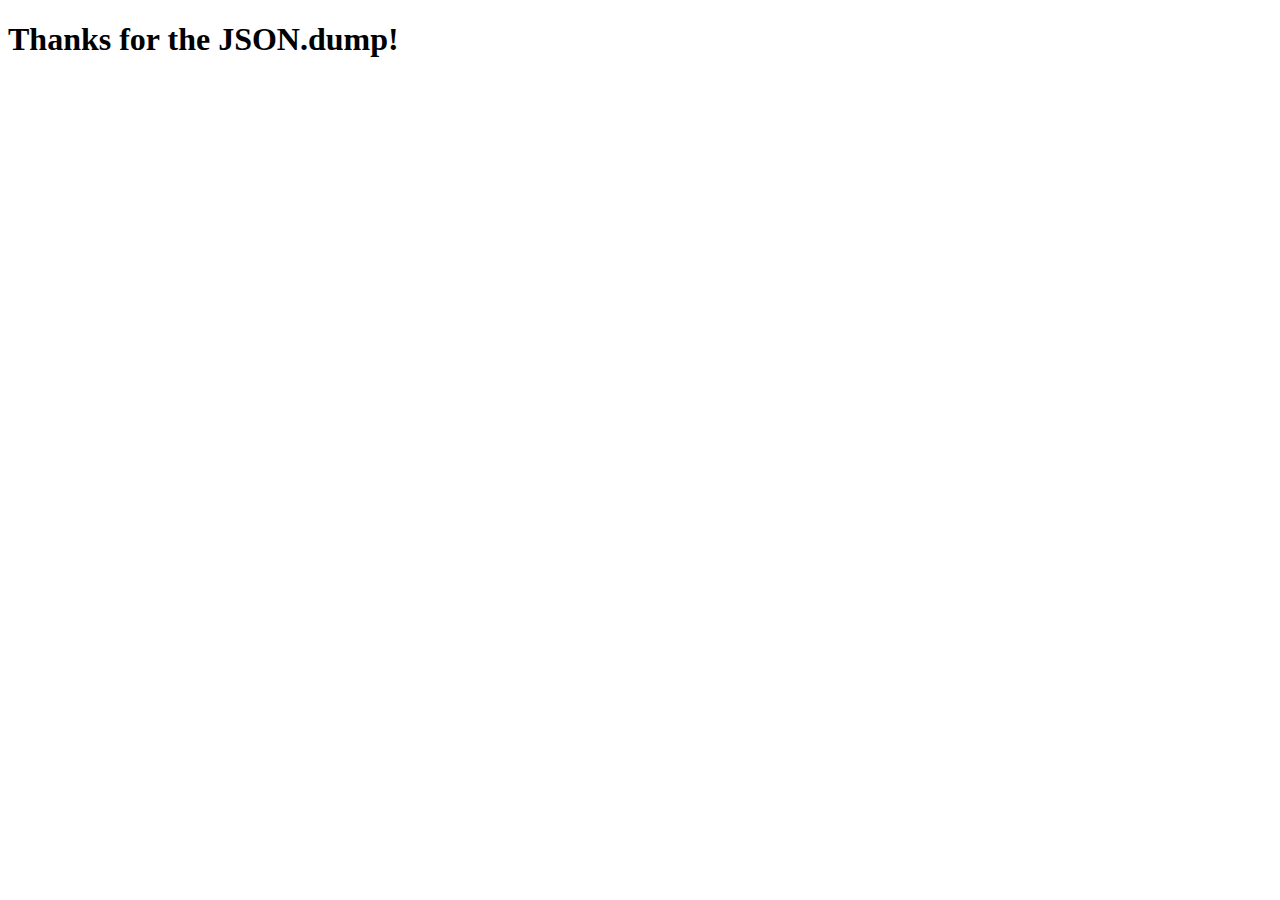
==== templates/index.html @ 83af59fb "Updated repo with most recent changes" ====
<!DOCTYPE html>
<html lang="en">
<head>
    <meta charset="UTF-8">
    <meta name="viewport" content="width=device-width, initial-scale=1.0">
    <title>Project_3</title>
    <link rel="stylesheet" href="static/css/main.css">
</head>
<body>
    <h1>Thanks for the JSON.dump!</h1>
</body>
</html>
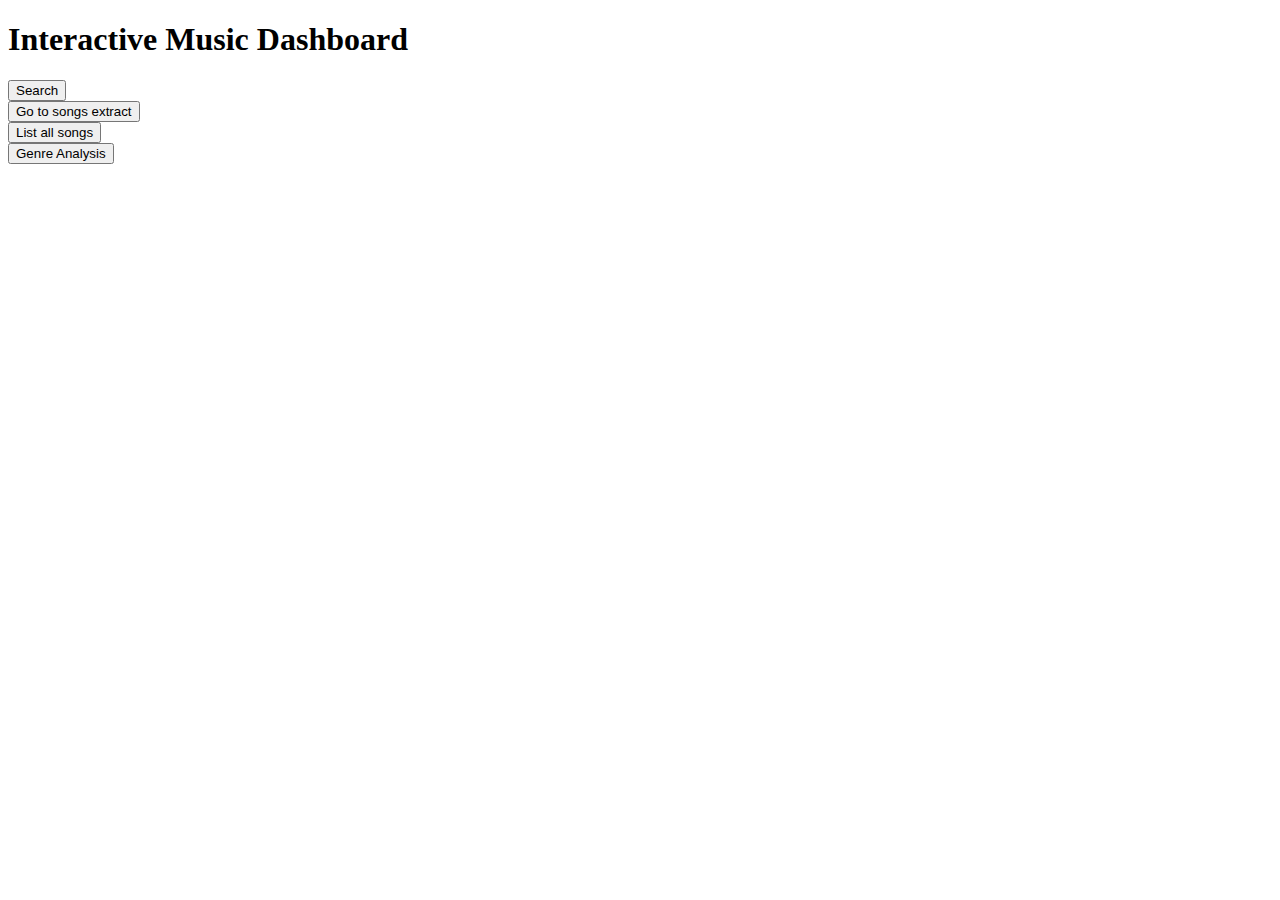
==== commit 84df1f93: "new templates and static" ====
--- a/templates/index.html
+++ b/templates/index.html
@@ -3,10 +3,23 @@
 <head>
     <meta charset="UTF-8">
     <meta name="viewport" content="width=device-width, initial-scale=1.0">
-    <title>Project_3</title>
-    <link rel="stylesheet" href="static/css/main.css">
+    <title>Interactive Music Dashboard</title>
+    <link rel="stylesheet" type="text/css" href="static/css/main.css">
+    <link rel="shortcut icon" href="#"> <!--- for the favicon error?-->
 </head>
 <body>
-    <h1>Thanks for the JSON.dump!</h1>
+
+    <div class="welcome-background">
+        <div class="container">
+            <h1>Interactive Music Dashboard</h1>
+            <div class="button-container">
+                <form action="/search" method="get"><button type="submit">Search</button></form>
+                <form action="/songs_extract" method="get"><button type="submit">Go to songs extract</button></form>
+                <form action="/songs" method="get"><button type="submit">List all songs</button></form>
+                <form action="/pie" method="get"><button type="submit">Genre Analysis</button></form>
+            </div>
+        </div>
+    </div>
+
 </body>
-</html>+</html>
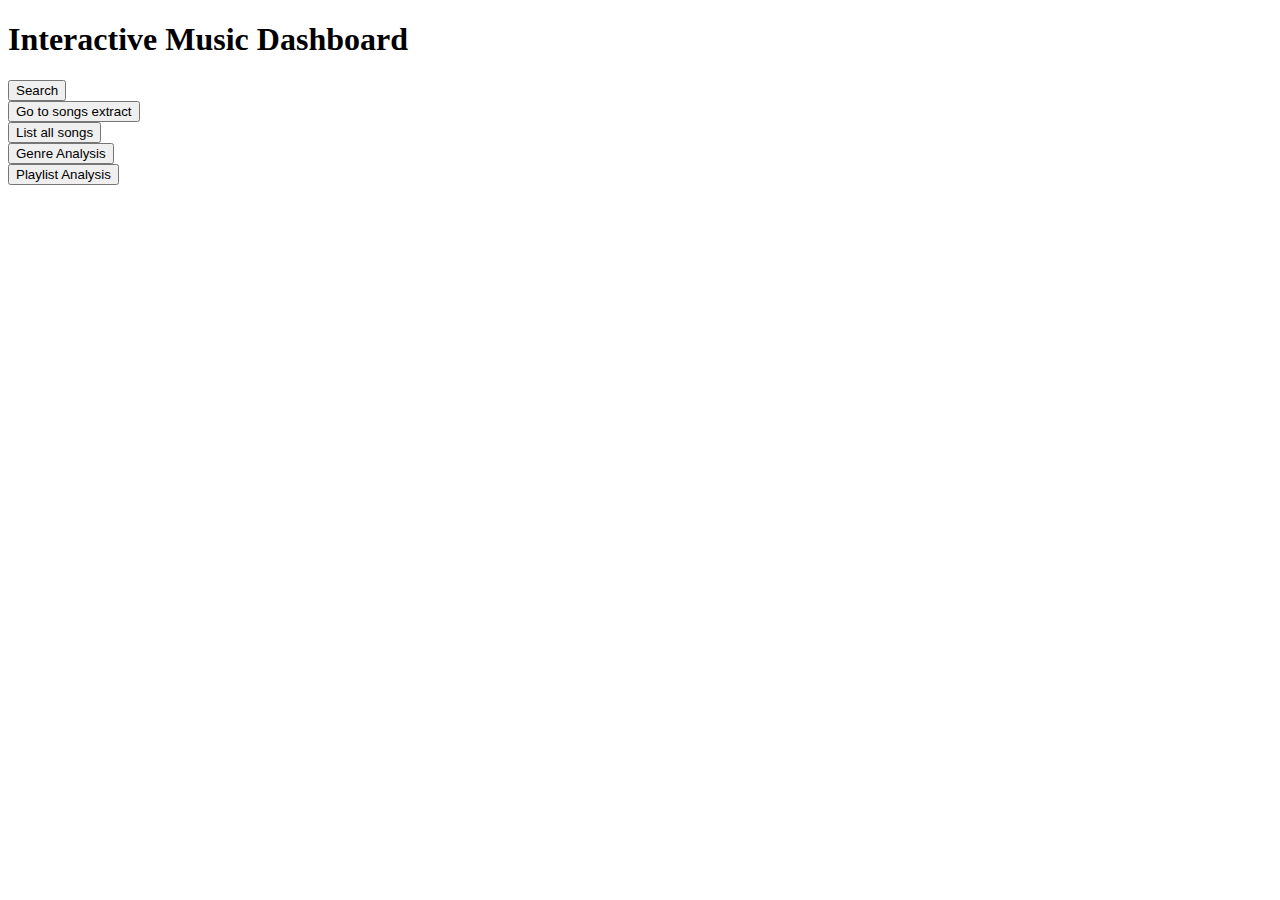
==== commit 8be8ed8a: "playlist characteristics" ====
--- a/templates/index.html
+++ b/templates/index.html
@@ -17,6 +17,7 @@
                 <form action="/songs_extract" method="get"><button type="submit">Go to songs extract</button></form>
                 <form action="/songs" method="get"><button type="submit">List all songs</button></form>
                 <form action="/pie" method="get"><button type="submit">Genre Analysis</button></form>
+                <form action="/bar" method="get"><button type="submit">Playlist Analysis</button></form>
             </div>
         </div>
     </div>
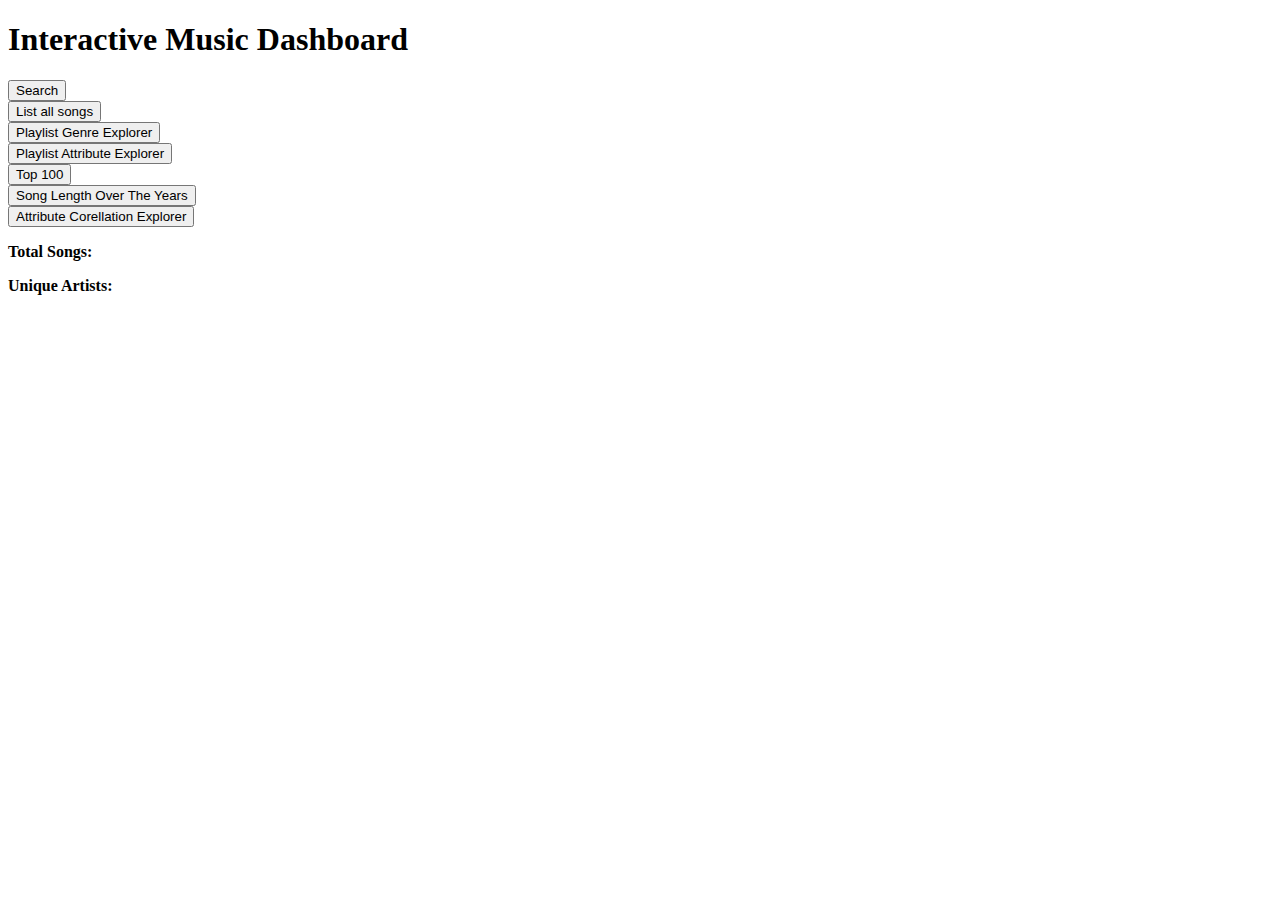
==== commit cc5ddd38: "updated visualisations and css" ====
--- a/templates/index.html
+++ b/templates/index.html
@@ -14,13 +14,41 @@
             <h1>Interactive Music Dashboard</h1>
             <div class="button-container">
                 <form action="/search" method="get"><button type="submit">Search</button></form>
-                <form action="/songs_extract" method="get"><button type="submit">Go to songs extract</button></form>
                 <form action="/songs" method="get"><button type="submit">List all songs</button></form>
-                <form action="/pie" method="get"><button type="submit">Genre Analysis</button></form>
-                <form action="/bar" method="get"><button type="submit">Playlist Analysis</button></form>
+                <form action="/pie" method="get"><button type="submit">Playlist Genre Explorer</button></form>
+                <form action="/bar" method="get"><button type="submit">Playlist Attribute Explorer</button></form>
+                <form action="/top_100" method="get"><button type="submit">Top 100</button></form>
+                <form action="/song_length" method="get"><button type="submit">Song Length Over The Years</button></form>
+                <form action="/attribute_analysis" method="get"><button type="submit">Attribute Corellation Explorer</button></form>
+                
             </div>
         </div>
     </div>
 
+    <div class="info-container">
+        <div class="container" id="infoContainer">
+        <p><strong>Total Songs:</strong> <span id="totalSongs"></span></p>
+        <p><strong>Unique Artists:</strong> <span id="uniqueArtists"></span></p>
+        </div>
+    </div>
+
+    <script>
+        // Fetch data from the Spotify songs JSON file
+        fetch('static/spotify_songs.json')
+            .then(response => response.json())
+            .then(data => {
+                // Calculate total number of songs
+                const totalSongs = data.length;
+
+                // Calculate total number of unique artists
+                const uniqueArtists = new Set(data.map(song => song.artist)).size;
+
+                // Update HTML content
+                document.getElementById('totalSongs').textContent = `${totalSongs}`;
+                document.getElementById('uniqueArtists').textContent = `${uniqueArtists}`;
+            })
+            .catch(error => console.error('Error fetching data:', error));
+    </script>
+
 </body>
 </html>
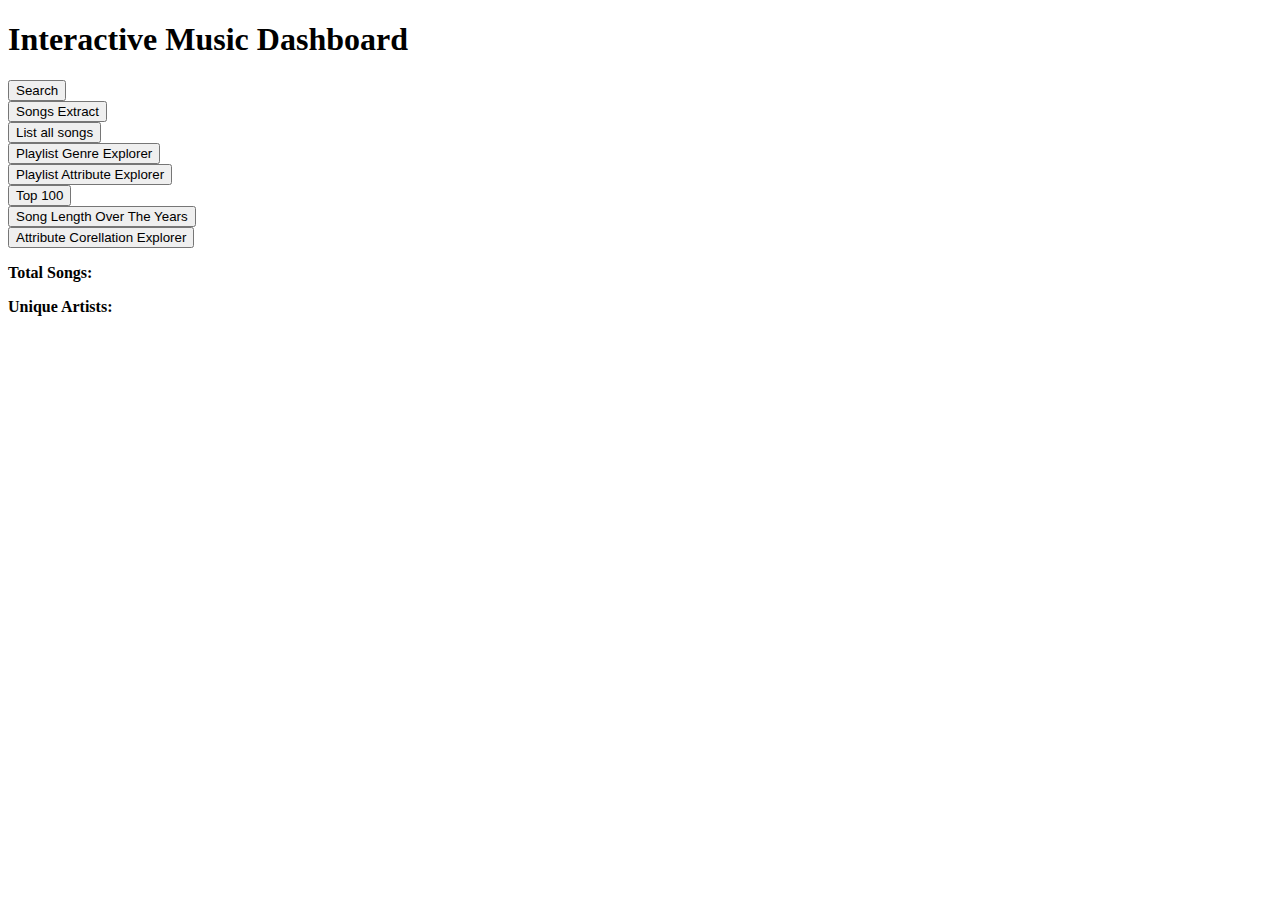
==== commit bdfba462: "Sophie" ====
--- a/templates/index.html
+++ b/templates/index.html
@@ -14,6 +14,7 @@
             <h1>Interactive Music Dashboard</h1>
             <div class="button-container">
                 <form action="/search" method="get"><button type="submit">Search</button></form>
+                <form action="/songs_extract" method="get"><button type="submit">Songs Extract</button></form>
                 <form action="/songs" method="get"><button type="submit">List all songs</button></form>
                 <form action="/pie" method="get"><button type="submit">Playlist Genre Explorer</button></form>
                 <form action="/bar" method="get"><button type="submit">Playlist Attribute Explorer</button></form>
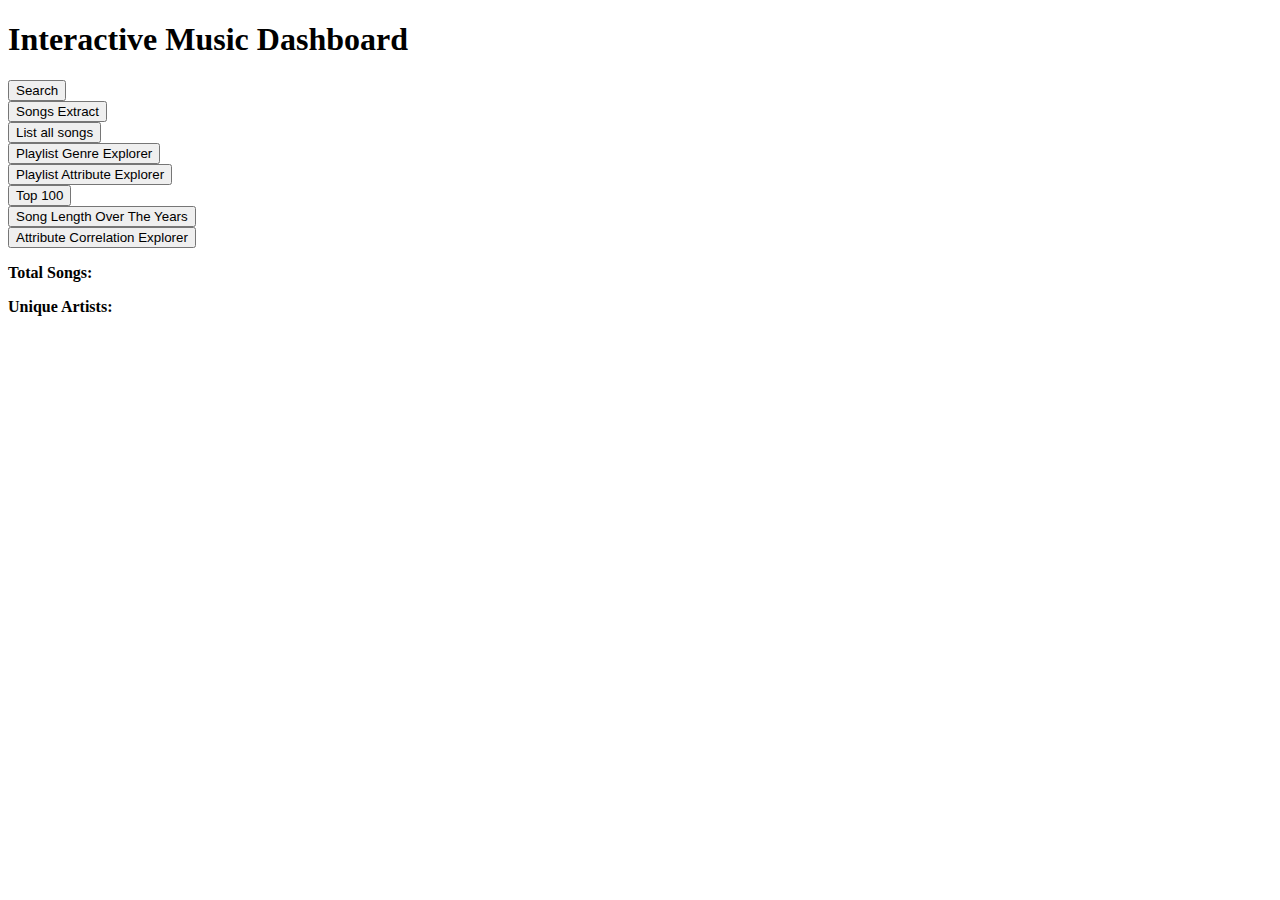
==== commit dcdede25: "updated comments" ====
--- a/templates/index.html
+++ b/templates/index.html
@@ -13,6 +13,7 @@
         <div class="container">
             <h1>Interactive Music Dashboard</h1>
             <div class="button-container">
+                <!--- Buttons for all the API routes-->
                 <form action="/search" method="get"><button type="submit">Search</button></form>
                 <form action="/songs_extract" method="get"><button type="submit">Songs Extract</button></form>
                 <form action="/songs" method="get"><button type="submit">List all songs</button></form>
@@ -20,7 +21,7 @@
                 <form action="/bar" method="get"><button type="submit">Playlist Attribute Explorer</button></form>
                 <form action="/top_100" method="get"><button type="submit">Top 100</button></form>
                 <form action="/song_length" method="get"><button type="submit">Song Length Over The Years</button></form>
-                <form action="/attribute_analysis" method="get"><button type="submit">Attribute Corellation Explorer</button></form>
+                <form action="/attribute_analysis" method="get"><button type="submit">Attribute Correlation Explorer</button></form>
                 
             </div>
         </div>
